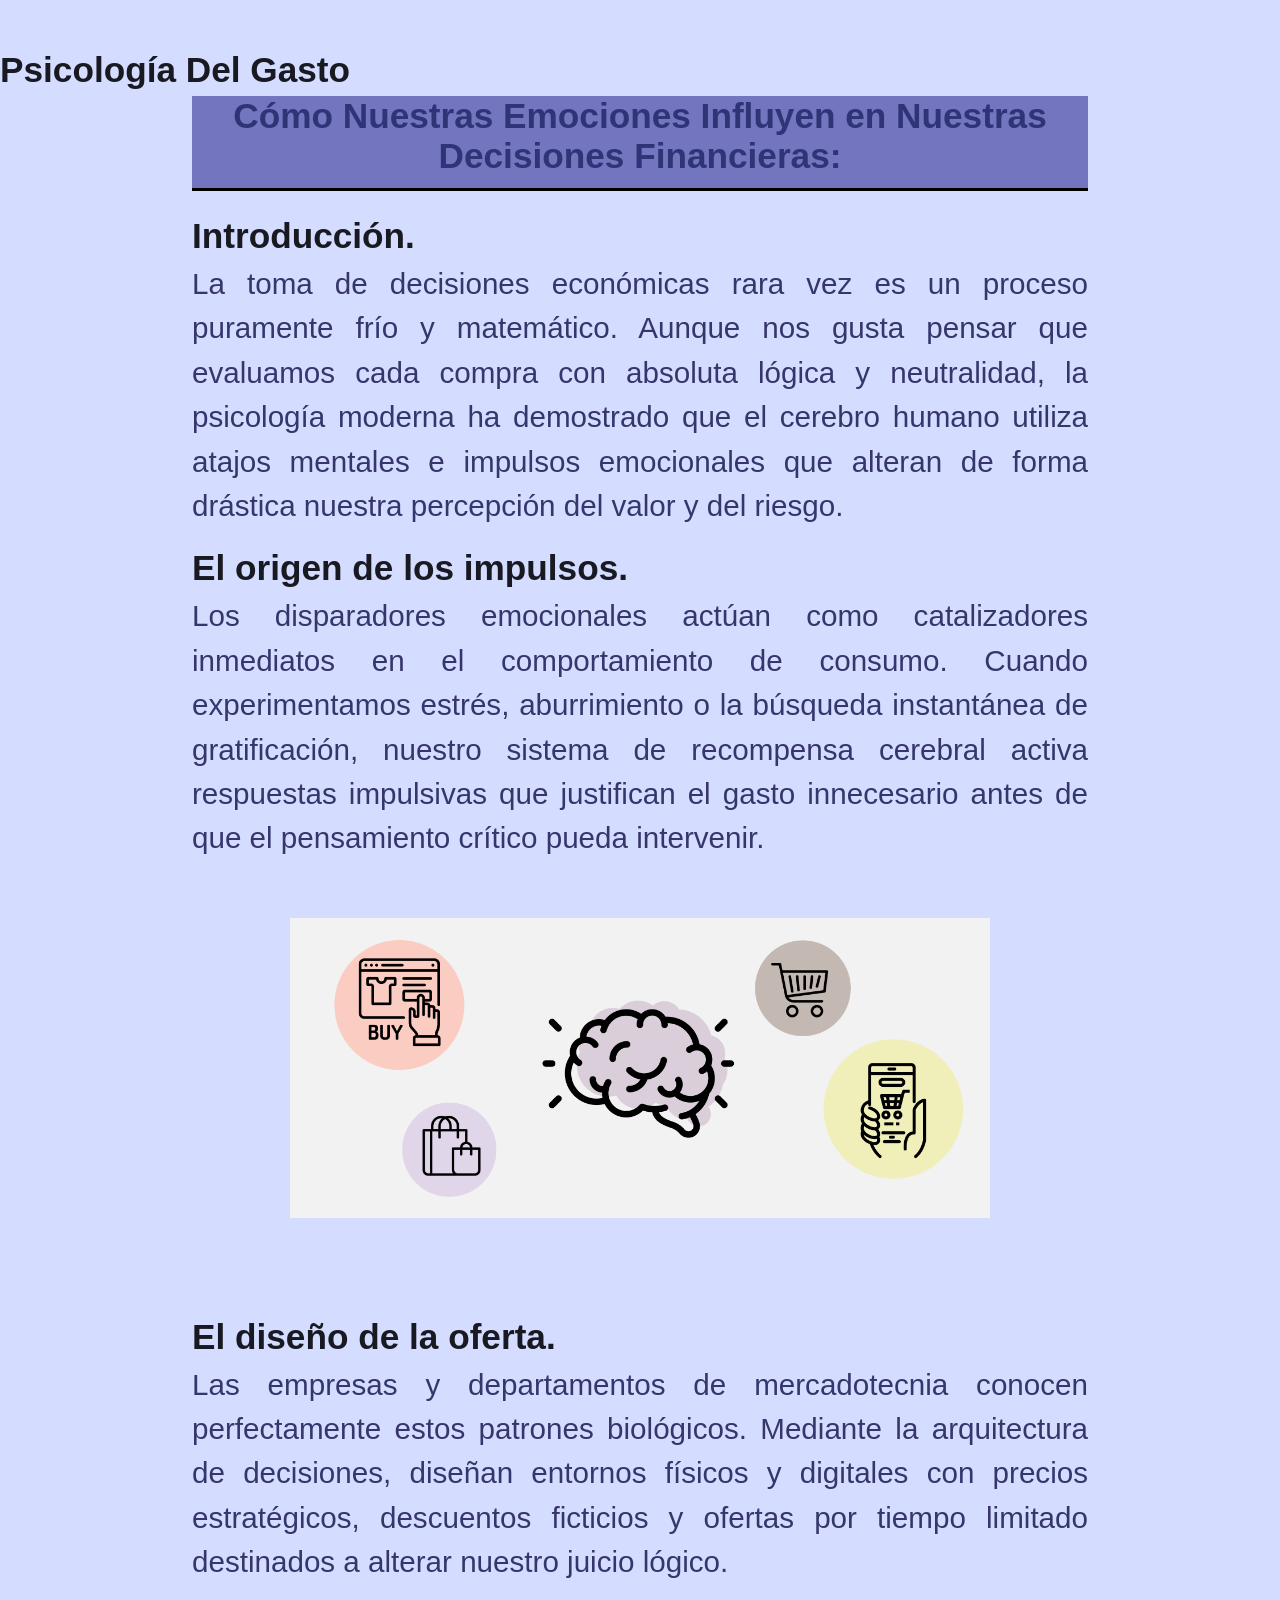
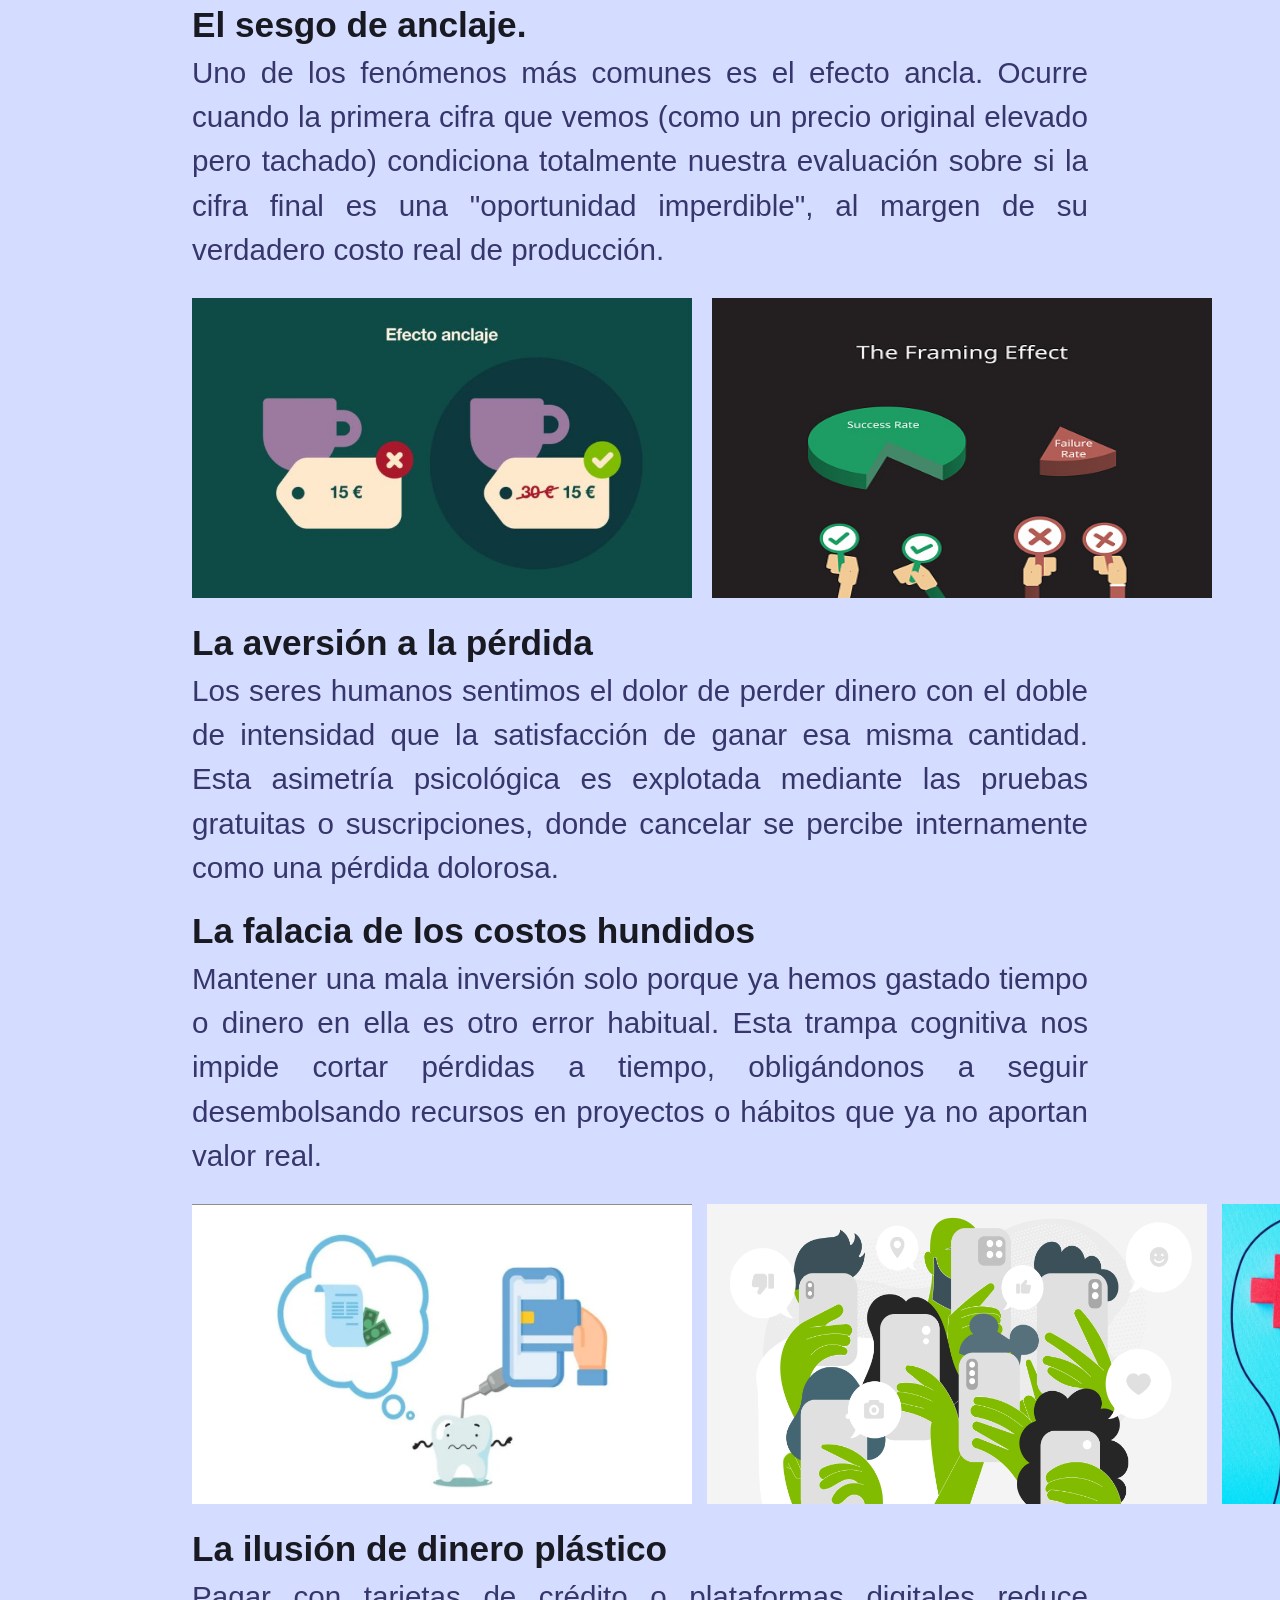
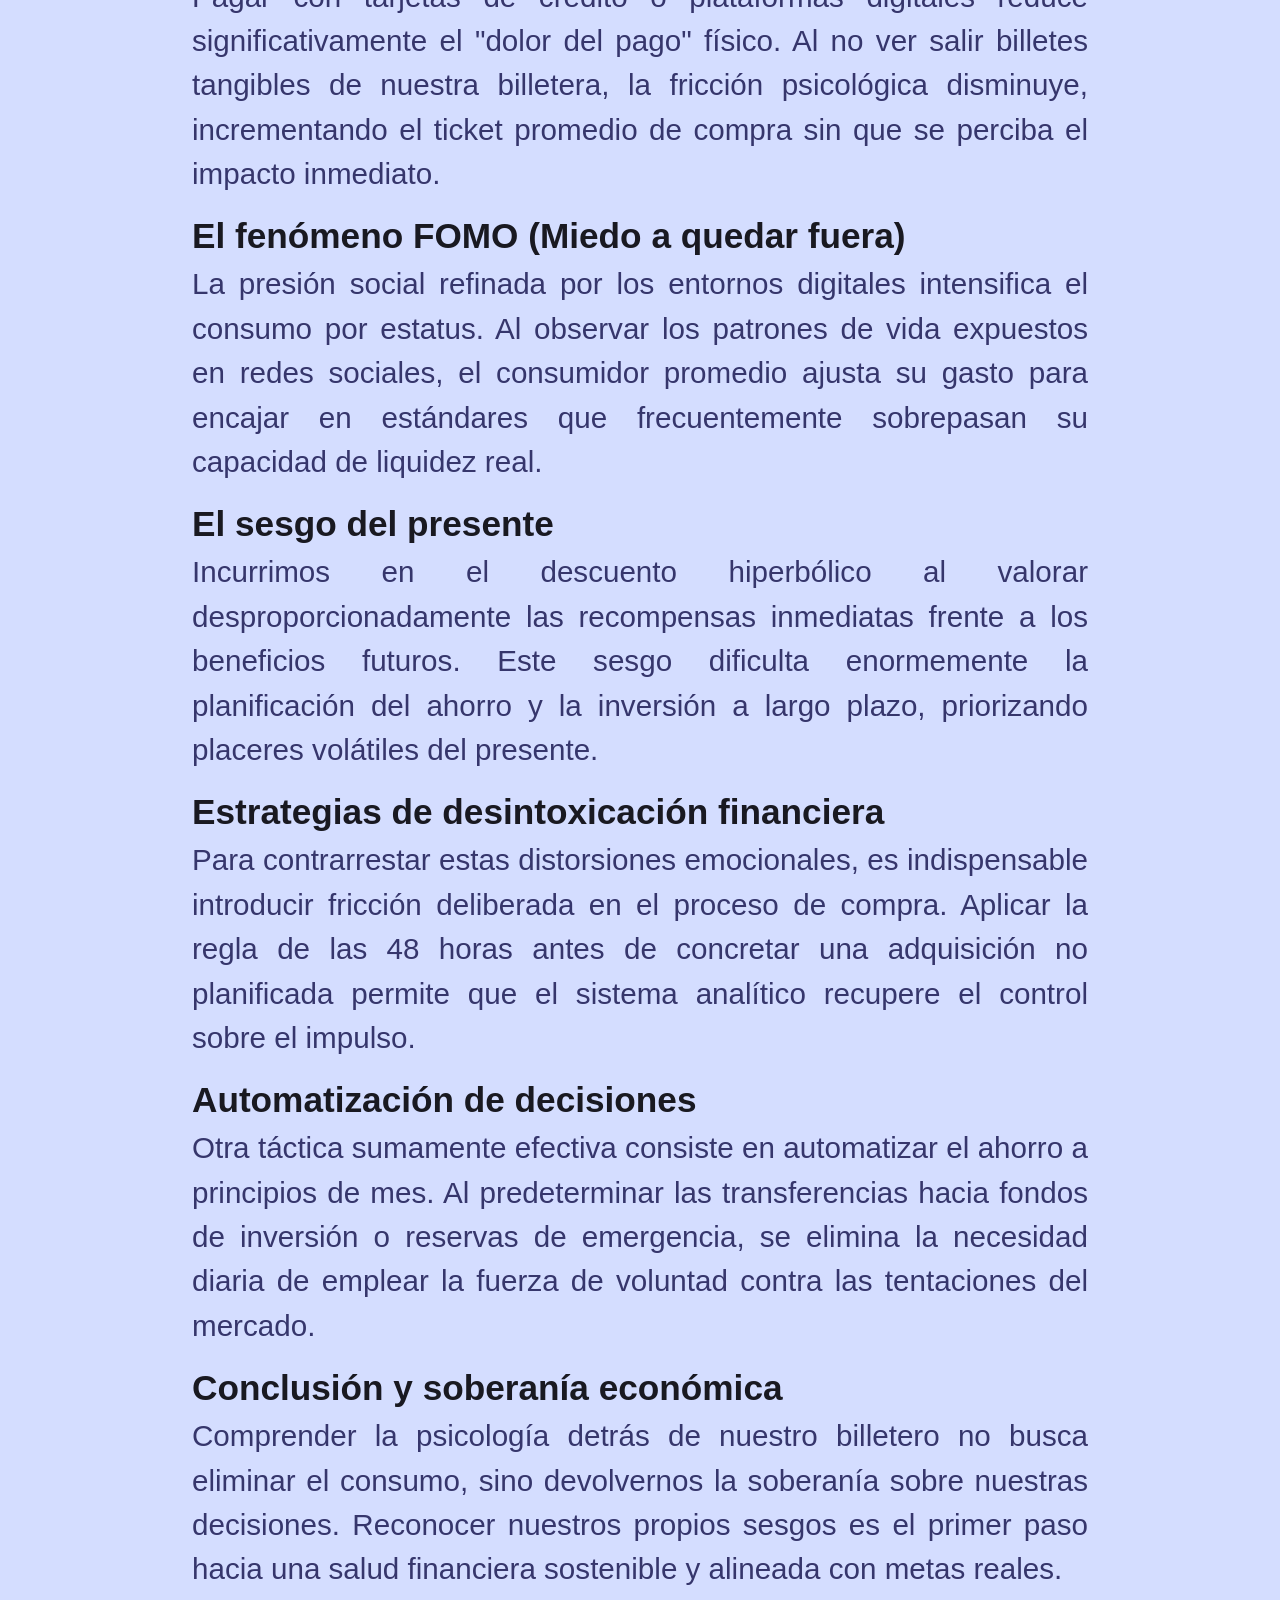
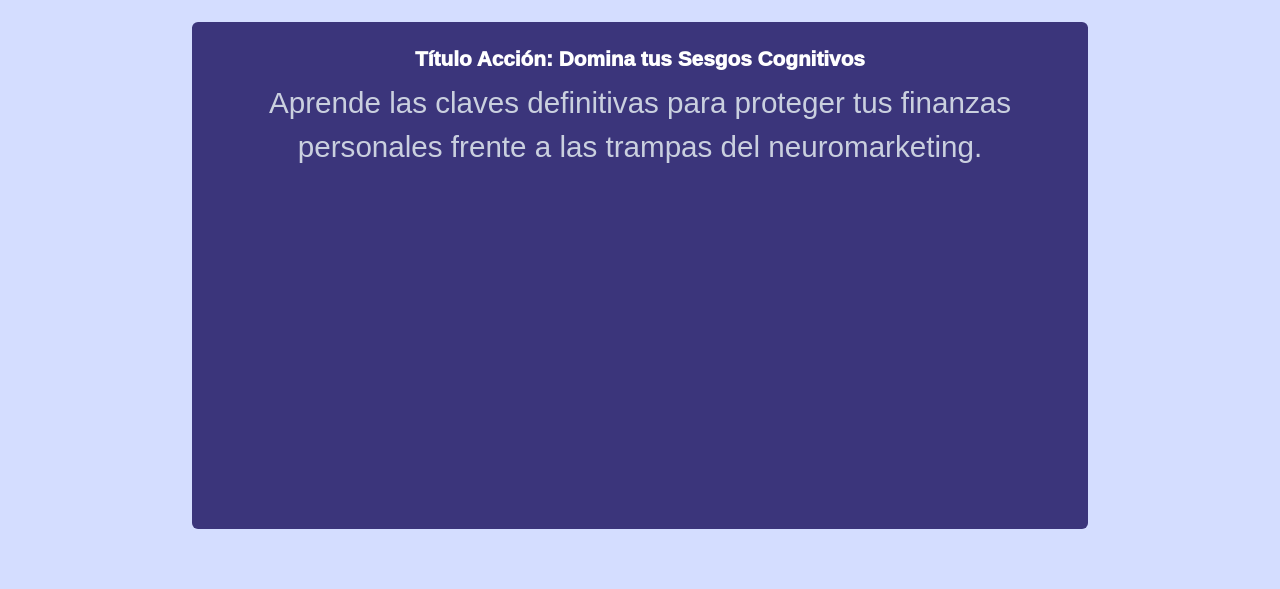
==== ejercicios/articulo.html @ 71025228 "Add files via upload" ====
<!DOCTYPE html>
<html lang="es">
<head>
    <meta charset="UTF-8">
    <meta name="viewport" content="width=device-width, initial-scale=1.0">
    <title>Artículo</title>

    <!--FUENTES-->
    <link rel="preconnect" href="https://fonts.googleapis.com">

    <!--CSS-->
    <link rel="stylesheet" href="/css/articulo.css">
</head>

<body>
    <header>
        <h2>Psicología Del Gasto</h2>
    </header>

    <main class="main-content">

        

        <article>
            <header>
            <h1>Cómo Nuestras Emociones Influyen en Nuestras Decisiones Financieras:</h1>
        </header>
            <div class="contenedor">
                <h2>Introducción.</h2>
                <p>La toma de decisiones económicas rara vez es un proceso puramente frío y matemático. Aunque nos gusta pensar que evaluamos cada compra con absoluta lógica y neutralidad, la psicología moderna ha demostrado que el cerebro humano utiliza atajos mentales e impulsos emocionales que alteran de forma drástica nuestra percepción del valor y del riesgo.</p>
                
                <h2>El origen de los impulsos.</h2>
                <p>Los disparadores emocionales actúan como catalizadores inmediatos en el comportamiento de consumo. Cuando experimentamos estrés, aburrimiento o la búsqueda instantánea de gratificación, nuestro sistema de recompensa cerebral activa respuestas impulsivas que justifican el gasto innecesario antes de que el pensamiento crítico pueda intervenir.</p>
            
                <div class="container">
                    <div class="items">
                        <img src="/imagenes/Sesgos.imagen1.png" alt="Psicología del gasto y cerebro consumidor" class="article-image">
                    </div>
                </div>


            </div>

            <div class="contenedor">
                <h2>El diseño de la oferta.</h2>
                <p>Las empresas y departamentos de mercadotecnia conocen perfectamente estos patrones biológicos. Mediante la arquitectura de decisiones, diseñan entornos físicos y digitales con precios estratégicos, descuentos ficticios y ofertas por tiempo limitado destinados a alterar nuestro juicio lógico.</p>

                <h2>El sesgo de anclaje.</h2>
                <p>Uno de los fenómenos más comunes es el efecto ancla. Ocurre cuando la primera cifra que vemos (como un precio original elevado pero tachado) condiciona totalmente nuestra evaluación sobre si la cifra final es una "oportunidad imperdible", al margen de su verdadero costo real de producción.</p>

                <div class="image-grid-2">
            <img src="/imagenes/sesgos.imagen2.jpg" alt="Ilustración del Efecto Anclaje">
            <img src="/imagenes/sesgos.imagen3.jpg" alt="The Framing Effect gráfico">
        </div>

                <h2>La aversión a la pérdida</h2>
                <p>Los seres humanos sentimos el dolor de perder dinero con el doble de intensidad que la satisfacción de ganar esa misma cantidad. Esta asimetría psicológica es explotada mediante las pruebas gratuitas o suscripciones, donde cancelar se percibe internamente como una pérdida dolorosa.</p>

                <h2>La falacia de los costos hundidos</h2>
                <p>Mantener una mala inversión solo porque ya hemos gastado tiempo o dinero en ella es otro error habitual. Esta trampa cognitiva nos impide cortar pérdidas a tiempo, obligándonos a seguir desembolsando recursos en proyectos o hábitos que ya no aportan valor real.</p>
           </section>
                <div class="image-grid-3">
            <img src="/imagenes/sesgos.imagen4.jpg" alt="Enfoque cognitivo">
            <img src="/imagenes/sesgos.imagen5.jpg" alt="Ilustración de dinero digital">
            <img src="/imagenes/sesgos.imagen6.jpg" alt="Presión social y FOMO">
        </div>

        <section>
            <h2>La ilusión de dinero plástico</h2>
            <p>Pagar con tarjetas de crédito o plataformas digitales reduce significativamente el "dolor del pago" físico. Al no ver salir billetes tangibles de nuestra billetera, la fricción psicológica disminuye, incrementando el ticket promedio de compra sin que se perciba el impacto inmediato.</p>

            <h2>El fenómeno FOMO (Miedo a quedar fuera)</h2>
            <p>La presión social refinada por los entornos digitales intensifica el consumo por estatus. Al observar los patrones de vida expuestos en redes sociales, el consumidor promedio ajusta su gasto para encajar en estándares que frecuentemente sobrepasan su capacidad de liquidez real.</p>

            <h2>El sesgo del presente</h2>
            <p>Incurrimos en el descuento hiperbólico al valorar desproporcionadamente las recompensas inmediatas frente a los beneficios futuros. Este sesgo dificulta enormemente la planificación del ahorro y la inversión a largo plazo, priorizando placeres volátiles del presente.</p>

            <h2>Estrategias de desintoxicación financiera</h2>
            <p>Para contrarrestar estas distorsiones emocionales, es indispensable introducir fricción deliberada en el proceso de compra. Aplicar la regla de las 48 horas antes de concretar una adquisición no planificada permite que el sistema analítico recupere el control sobre el impulso.</p>

            <h2>Automatización de decisiones</h2>
            <p>Otra táctica sumamente efectiva consiste en automatizar el ahorro a principios de mes. Al predeterminar las transferencias hacia fondos de inversión o reservas de emergencia, se elimina la necesidad diaria de emplear la fuerza de voluntad contra las tentaciones del mercado.</p>

            <h2>Conclusión y soberanía económica</h2>
            <p>Comprender la psicología detrás de nuestro billetero no busca eliminar el consumo, sino devolvernos la soberanía sobre nuestras decisiones. Reconocer nuestros propios sesgos es el primer paso hacia una salud financiera sostenible y alineada con metas reales.</p>
        </section>

        <!-- Sección de video / Llamado a la acción (CTA) -->
        </header>
    <section>
        <div class="cta-section">
            <h3>Título Acción: Domina tus Sesgos Cognitivos</h3>
            <p>Aprende las claves definitivas para proteger tus finanzas personales frente a las trampas del neuromarketing.</p>
             <div>
            <iframe width="560" height="315" src="https://www.youtube.com/embed/u7zakigS2rQ?si=D3cwNJWjtid_g3q7&amp;controls=0" title="YouTube video player" frameborder="0" allow="accelerometer; autoplay; clipboard-write; encrypted-media; gyroscope; picture-in-picture; web-share" referrerpolicy="strict-origin-when-cross-origin" allowfullscreen></iframe>
              <div>
        </div>
    </section>

</body>
</html>
---- css/articulo.css ----
/*ARTICULO CSS*/

* {margin: 0;
    padding: 0; }

body {background-color: rgb(180, 182, 255);}

h1 {background-color: rgb(115, 117, 191);
    text-align: center;
}

/*ENCABEZADOS*/

* {
    box-sizing: border-box;
    margin: 0;
    padding: 0;
}

body {
    font-family: "Mulish", "Segoe UI", sans-serif;
    background-color: rgb(212, 221, 255);
    color: #111;
    padding: 30px 0;
}


/* Estilo del Título SEO / Header */
h1 {
    font-weight: 900;
    font-size: 2.2em;
    text-align: center;
    padding-bottom: 12px;
    margin-bottom: 25px;
    border-bottom: 3px solid black;
    color: #2f3476;
}

/* Subtítulos de cada punto */
h2 {
    font-size: 2.20rem;
    font-weight: 700;
    color: #191921;
    margin-top: 20px;
    margin-bottom: 6px;

}

h3 {
    font-weight: 1000;
    font-size: 2.4em;
}

/* Párrafos compactos */
p {
    font-size: 1.85rem;
    line-height: 1.5;
    margin-bottom: 12px;
    text-align: justify;
    color: #36366c;
}

/* Sección de video y CTA final */
.cta-section {
    background-color: #3b357b;
    color: white;
    padding: 25px;
    border-radius: 6px;
    text-align: center;
    margin-top: 30px;
}

.cta-section h3 {
    font-size: 1.3rem;
    margin-bottom: 10px;
}

.cta-section p {
    color: #cad0df;
    text-align: center;
    margin-bottom: 15px;
}

.btn-cta {
    display: inline-block;
    background-color: #e63946;
    color: white;
    padding: 10px 20px;
    border-radius: 4px;
    text-decoration: none;
    font-weight: bold;
    font-size: 0.9rem;
}

.btn-cta:hover {
    background-color: #d90429;
}

/*LAYOUT*/
#principal article{
    padding: 20px 40px 10px 40px;
    background-color: rgb(142, 145, 223);
    width: 85%;
    margin: 0px auto;
}

.contenedor {
    /*background-color: rgb(88, 90, 167);*/
    margin: 0px auto;
    box-sizing: border-box;
    padding-bottom: 30px;
}

.container{
    display: flex;
    /*background-color: rgb(140, 100, 200);*/
    margin: 0px auto;
    box-sizing: border-box;
    flex-flow: row;
    justify-content: space-evenly;
    min-height: 140px;


}

footer {
    /*background-color: rgb(206, 208, 255);*/
    text-align: center;
    padding: 30px 0px;
    margin-top: 25px;
    font-size: 1.2em;
}

.items{
    /*background-color: rgb(88, 90, 167);*/
    box-sizing: border-box;
    padding: 20px 0px 20px 0px;
}

img {
    width: 500px;
    height: 300px;
    /*width: 90%;*/
}

.article-image {
    width: 100%;
    margin: 25px 0px;
}

.image-grid-2 {
    display: grid;
    grid-template-columns: 1fr 1fr;
    gap: 20px;
    margin: 25px 0px;
}

.image-grid-3 {
    display: grid;
    grid-template-columns: repeat(3, 1fr);
    gap: 15px;
    margin: 25px 0px;
}


#principal p{
    padding: 16px 0px;
    font-size: 24px;
}

/*@media (max-width: 768px) {
            .container {
                width: 90%;
                padding: 20px;
            }
            .image-grid-2, .image-grid-3 {
                grid-template-columns: 1fr;
    }
}*/

.main-content {
    width: 70%;
    margin: 0 auto;
}
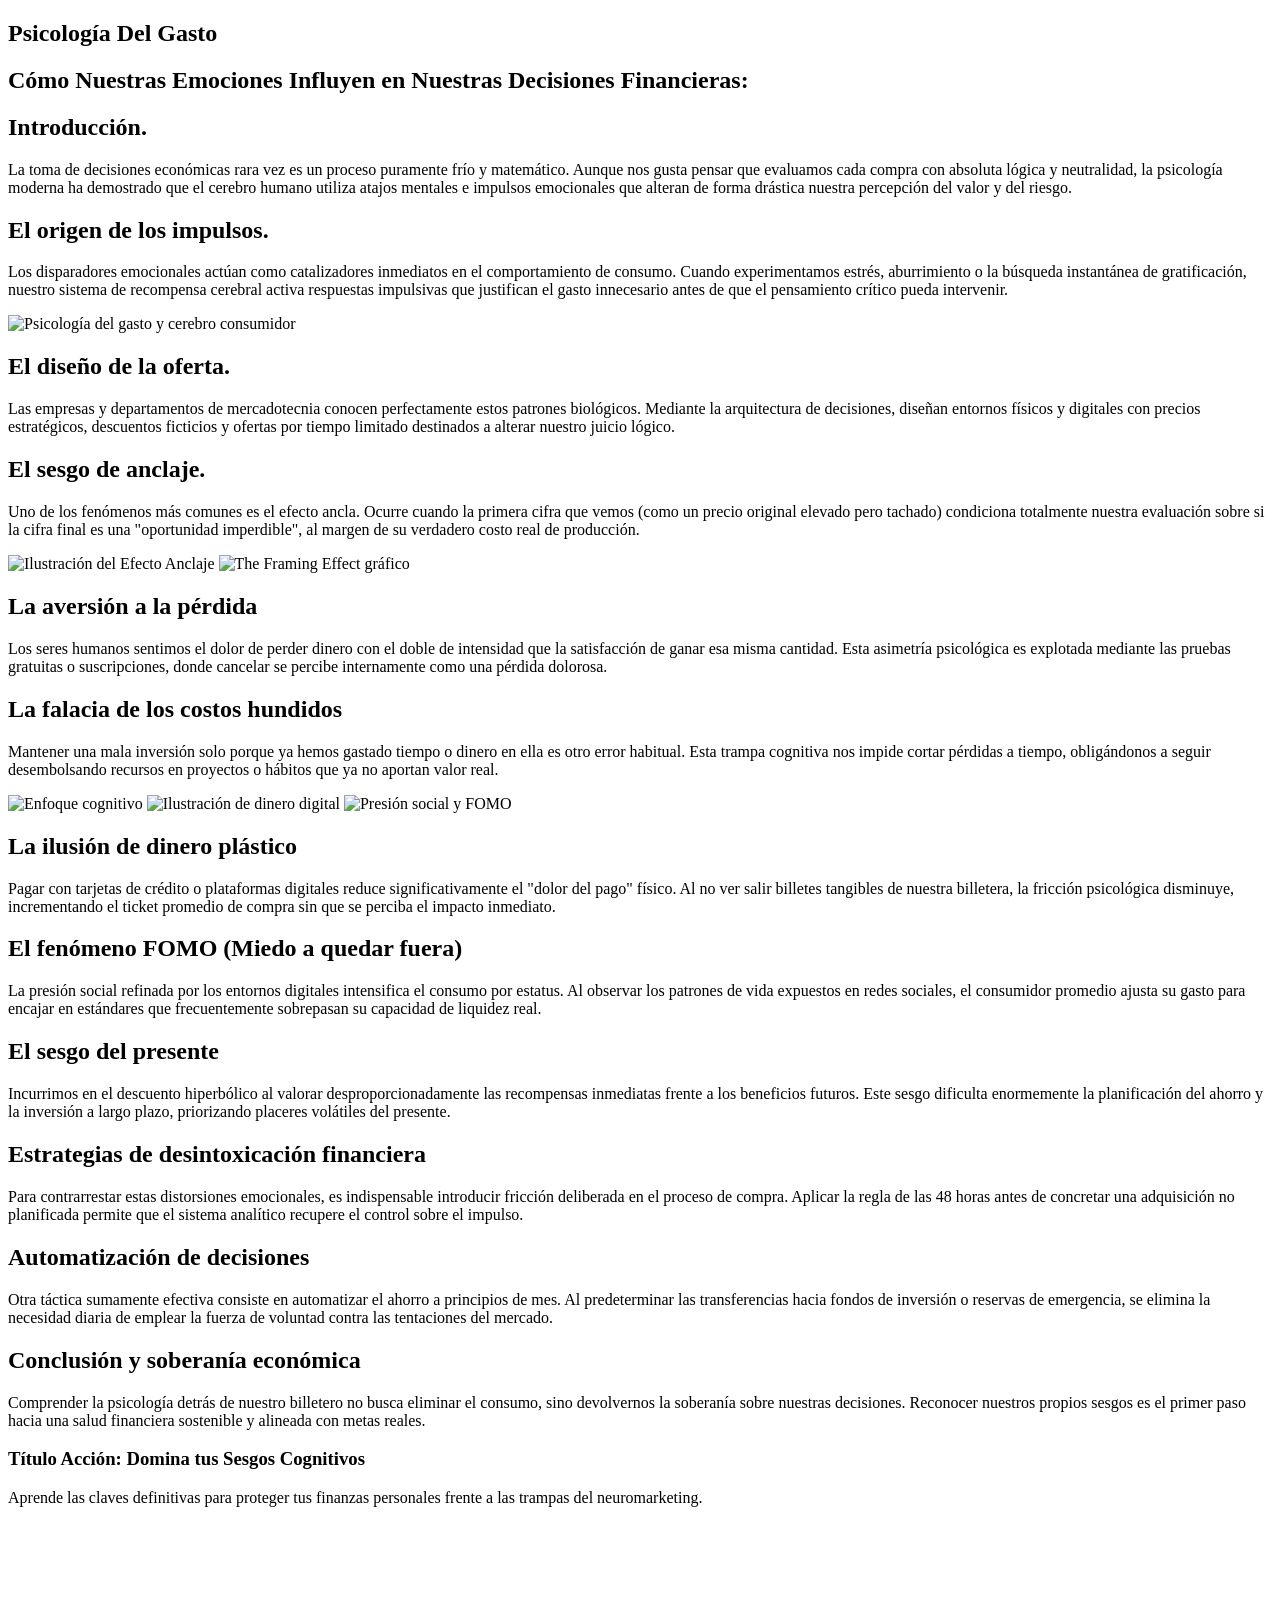
==== commit 2d9de26e: "Fix HTML encoding issues in articulo.html" ====
--- a/ejercicios/articulo.html
+++ b/ejercicios/articulo.html
@@ -9,7 +9,7 @@
     <link rel="preconnect" href="https://fonts.googleapis.com">
 
     <!--CSS-->
-    <link rel="stylesheet" href="/css/articulo.css">
+    <link rel="stylesheet" href="css/articulo.css">
 </head>
 
 <body>
@@ -34,7 +34,7 @@
             
                 <div class="container">
                     <div class="items">
-                        <img src="/imagenes/Sesgos.imagen1.png" alt="Psicología del gasto y cerebro consumidor" class="article-image">
+                        <img src="imagenes/Sesgos.imagen1.png" alt="Psicología del gasto y cerebro consumidor" class="article-image">
                     </div>
                 </div>
 
@@ -49,8 +49,8 @@
                 <p>Uno de los fenómenos más comunes es el efecto ancla. Ocurre cuando la primera cifra que vemos (como un precio original elevado pero tachado) condiciona totalmente nuestra evaluación sobre si la cifra final es una "oportunidad imperdible", al margen de su verdadero costo real de producción.</p>
 
                 <div class="image-grid-2">
-            <img src="/imagenes/sesgos.imagen2.jpg" alt="Ilustración del Efecto Anclaje">
-            <img src="/imagenes/sesgos.imagen3.jpg" alt="The Framing Effect gráfico">
+            <img src="imagenes/sesgos.imagen2.jpg" alt="Ilustración del Efecto Anclaje">
+            <img src="imagenes/sesgos.imagen3.jpg" alt="The Framing Effect gráfico">
         </div>
 
                 <h2>La aversión a la pérdida</h2>
@@ -60,9 +60,9 @@
                 <p>Mantener una mala inversión solo porque ya hemos gastado tiempo o dinero en ella es otro error habitual. Esta trampa cognitiva nos impide cortar pérdidas a tiempo, obligándonos a seguir desembolsando recursos en proyectos o hábitos que ya no aportan valor real.</p>
            </section>
                 <div class="image-grid-3">
-            <img src="/imagenes/sesgos.imagen4.jpg" alt="Enfoque cognitivo">
-            <img src="/imagenes/sesgos.imagen5.jpg" alt="Ilustración de dinero digital">
-            <img src="/imagenes/sesgos.imagen6.jpg" alt="Presión social y FOMO">
+            <img src="imagenes/sesgos.imagen4.jpg" alt="Enfoque cognitivo">
+            <img src="imagenes/sesgos.imagen5.jpg" alt="Ilustración de dinero digital">
+            <img src="imagenes/sesgos.imagen6.jpg" alt="Presión social y FOMO">
         </div>
 
         <section>
@@ -98,4 +98,4 @@
     </section>
 
 </body>
-</html>+</html>
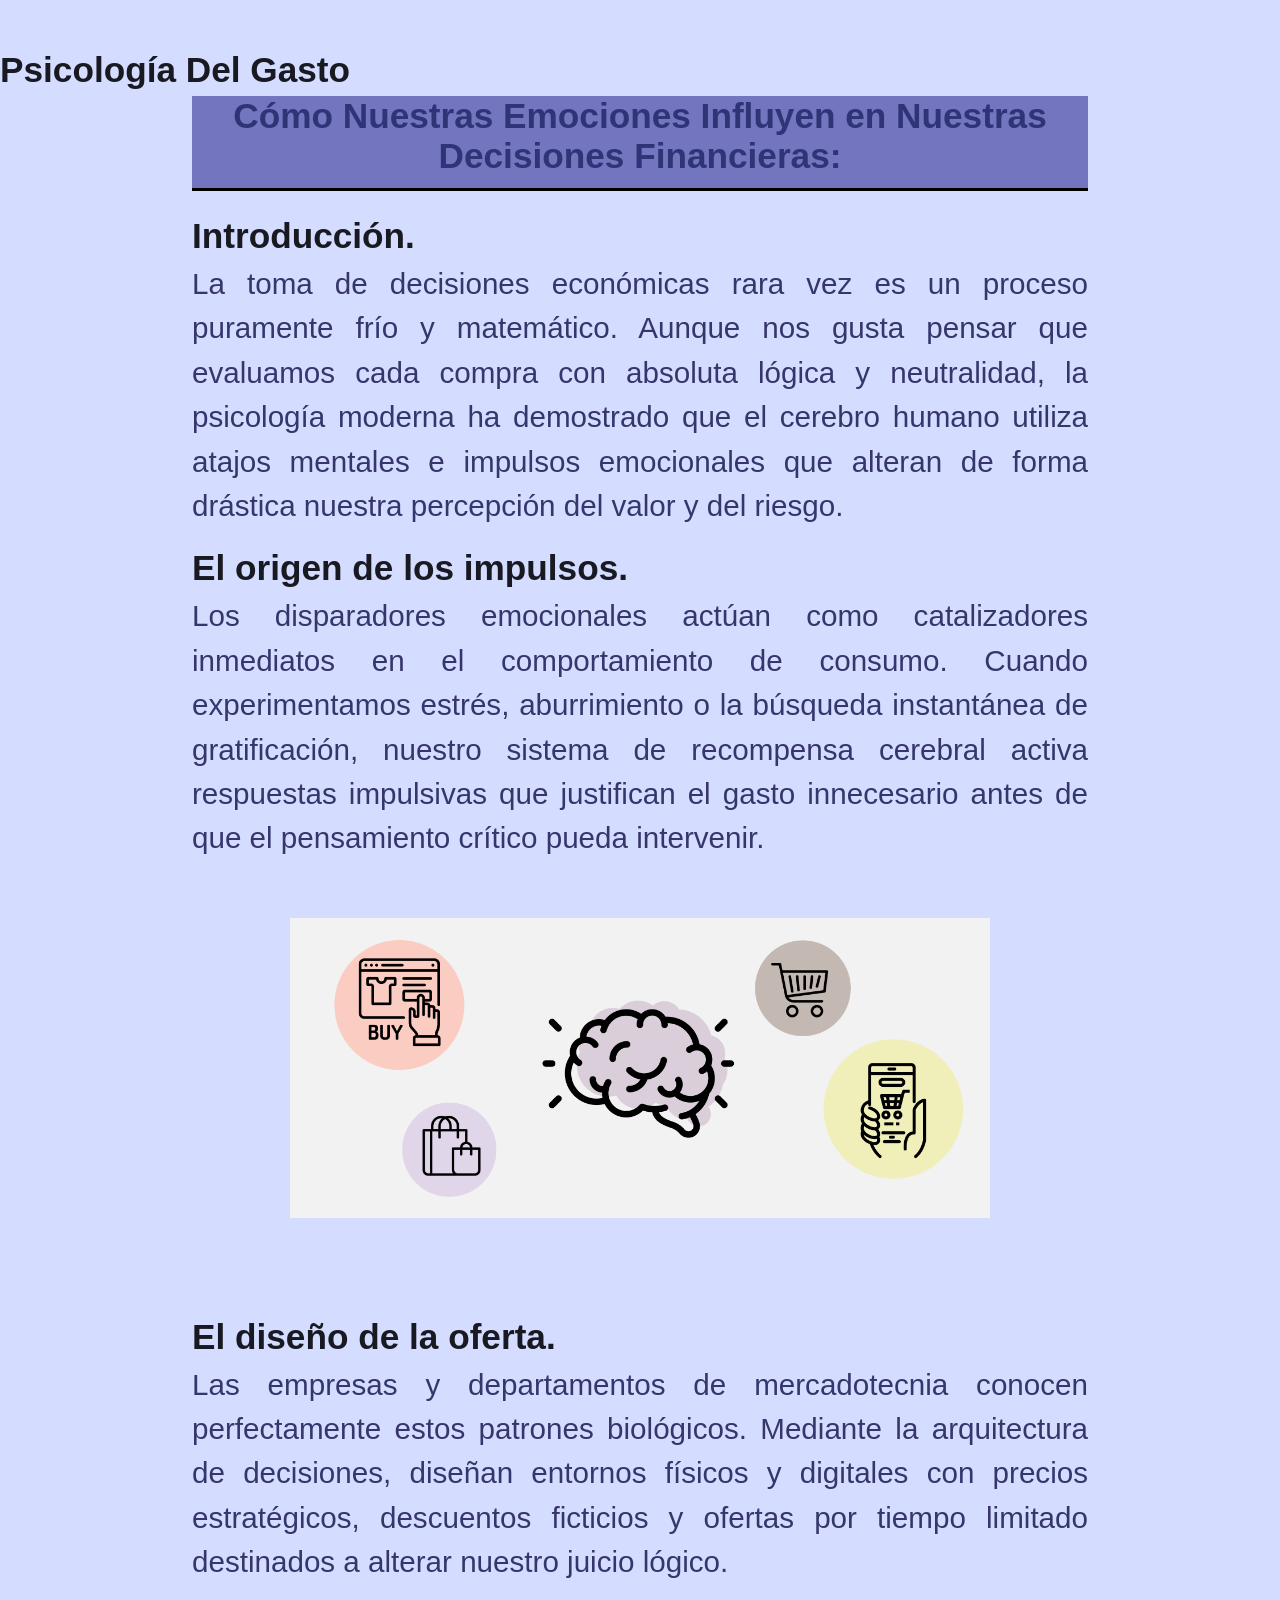
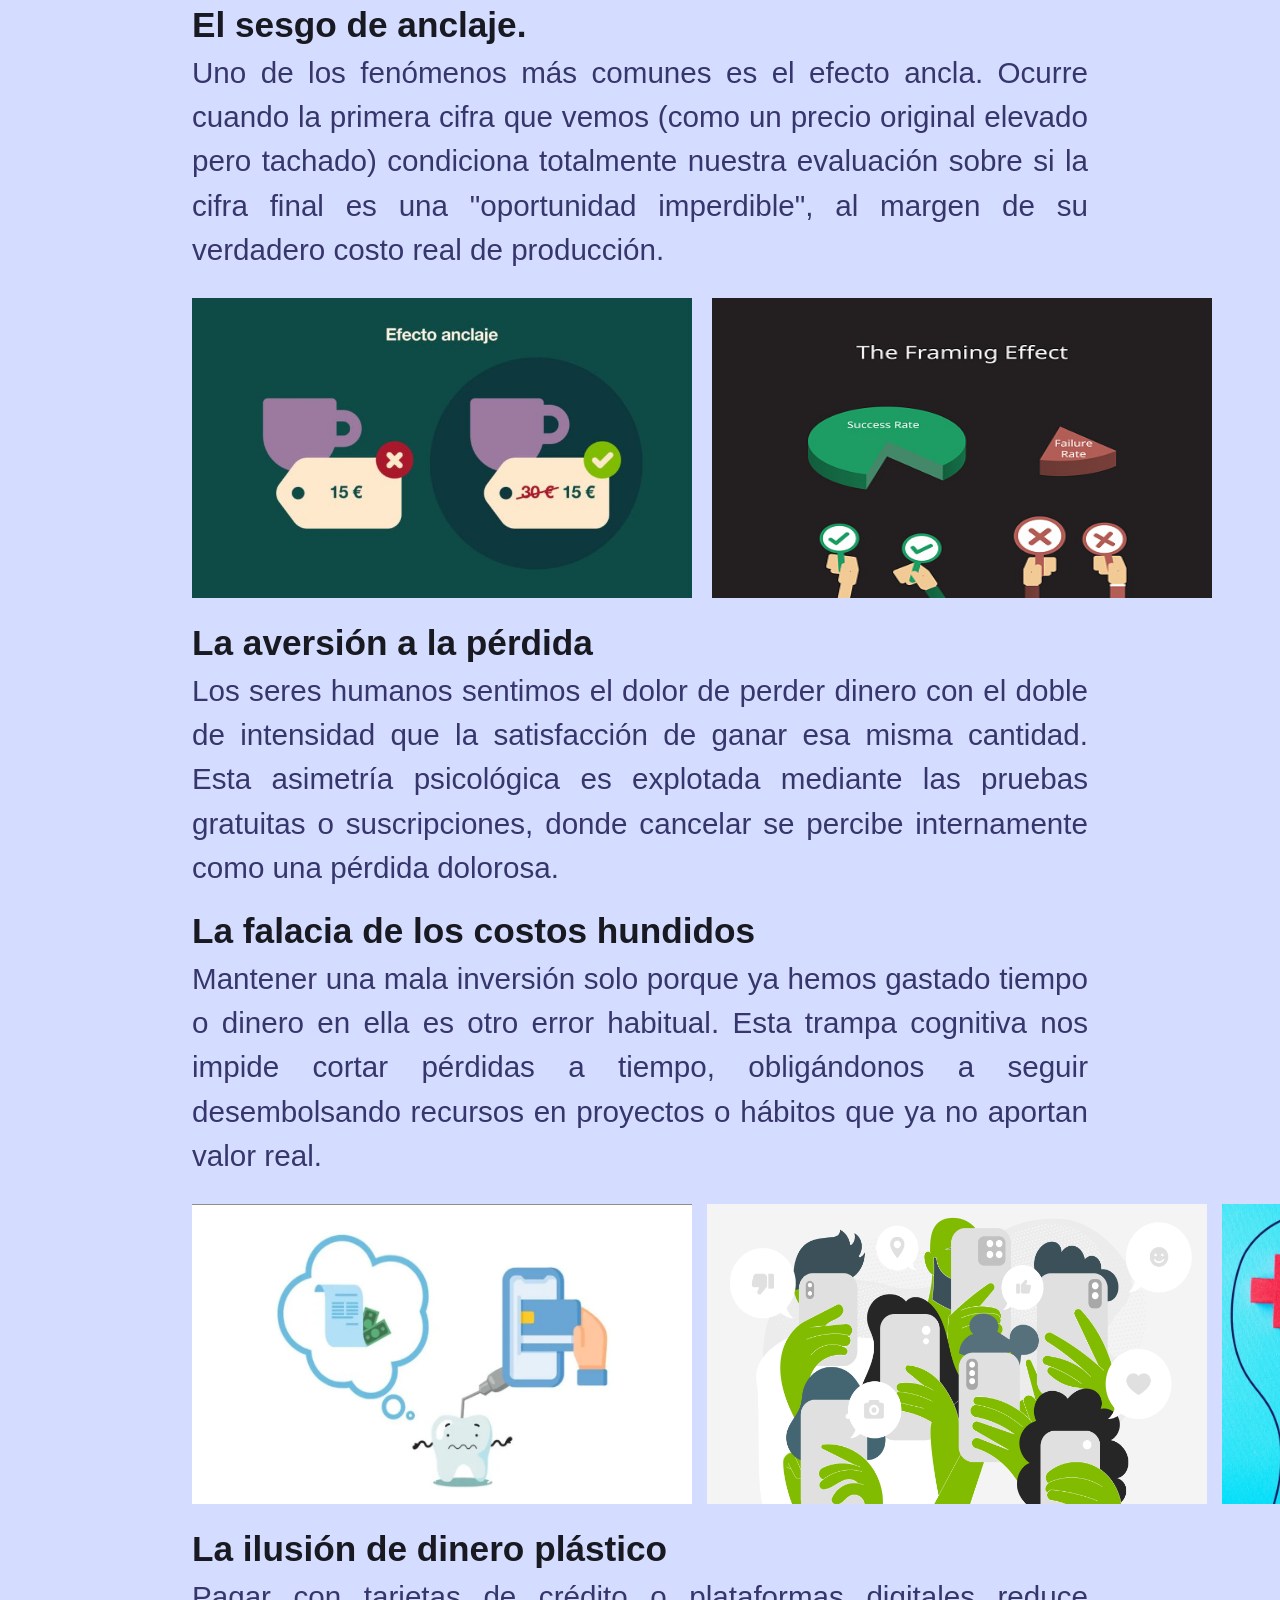
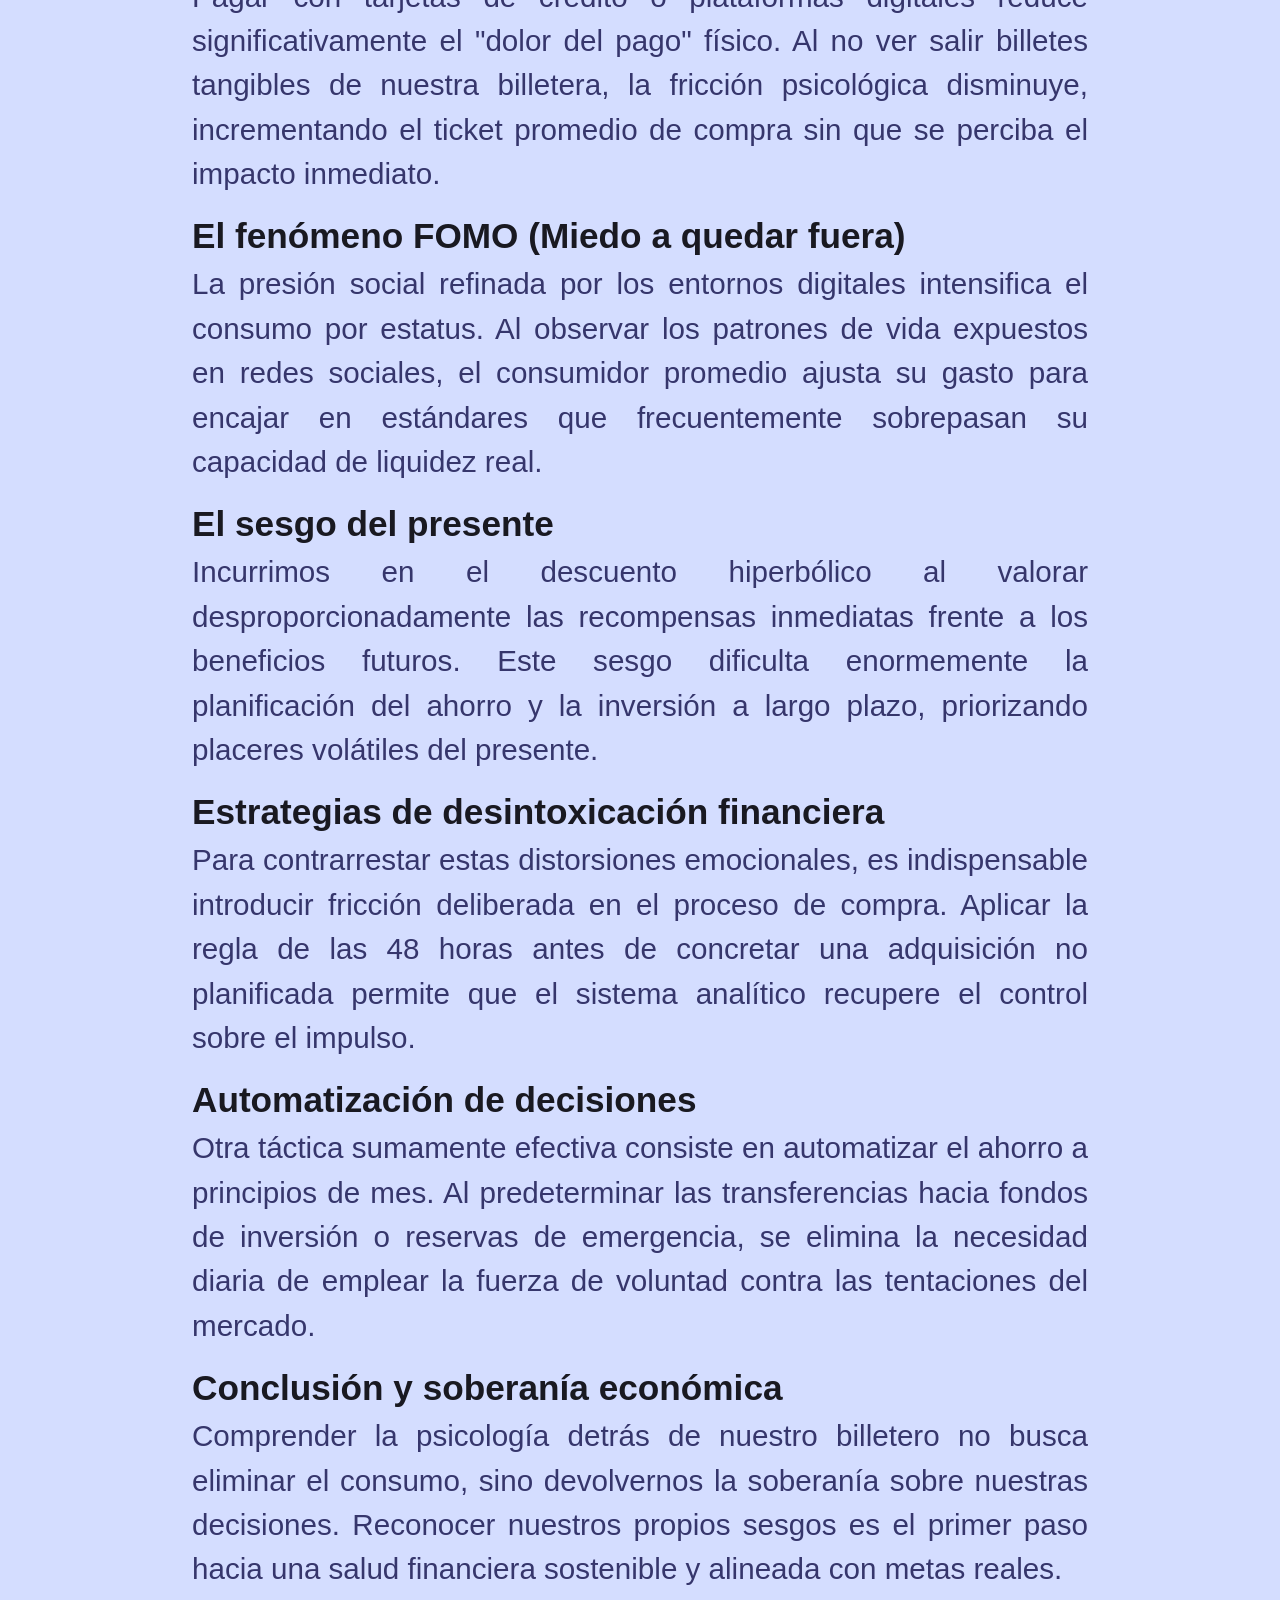
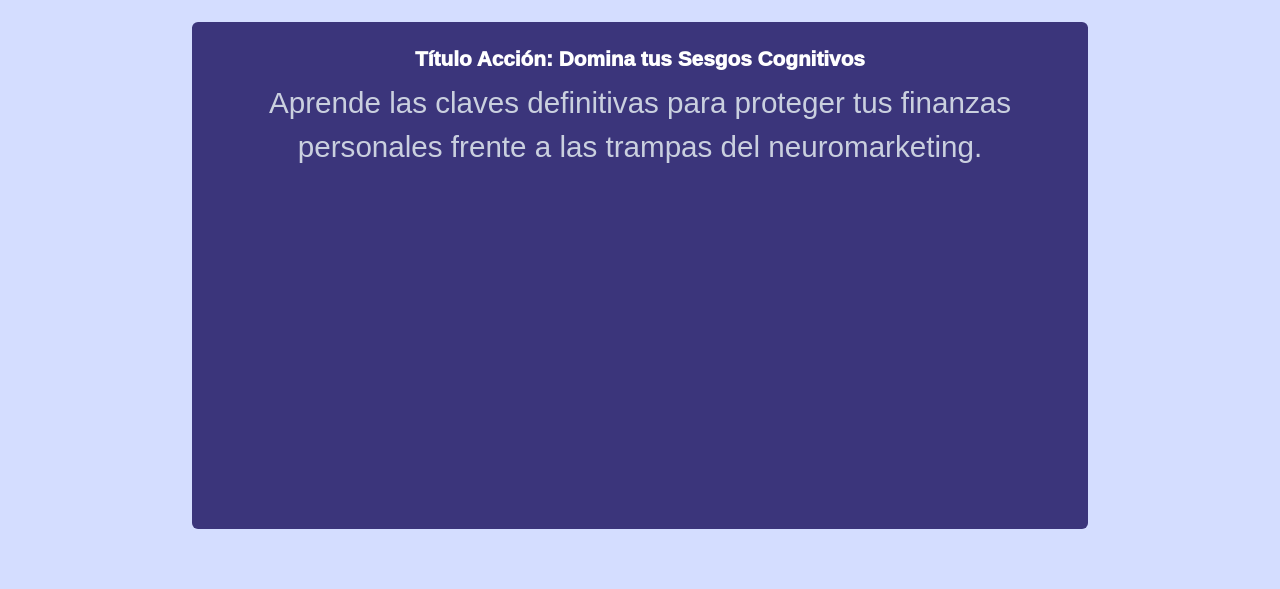
==== commit 4b09b7f5: "Fix HTML formatting and update image paths" ====
--- a/ejercicios/articulo.html
+++ b/ejercicios/articulo.html
@@ -9,7 +9,7 @@
     <link rel="preconnect" href="https://fonts.googleapis.com">
 
     <!--CSS-->
-    <link rel="stylesheet" href="css/articulo.css">
+    <link rel="stylesheet" href="../css/articulo.css">
 </head>
 
 <body>
@@ -34,7 +34,7 @@
             
                 <div class="container">
                     <div class="items">
-                        <img src="imagenes/Sesgos.imagen1.png" alt="Psicología del gasto y cerebro consumidor" class="article-image">
+                        <img src="../imagenes/Sesgos.imagen1.png" alt="Psicología del gasto y cerebro consumidor" class="article-image">
                     </div>
                 </div>
 
@@ -49,8 +49,8 @@
                 <p>Uno de los fenómenos más comunes es el efecto ancla. Ocurre cuando la primera cifra que vemos (como un precio original elevado pero tachado) condiciona totalmente nuestra evaluación sobre si la cifra final es una "oportunidad imperdible", al margen de su verdadero costo real de producción.</p>
 
                 <div class="image-grid-2">
-            <img src="imagenes/sesgos.imagen2.jpg" alt="Ilustración del Efecto Anclaje">
-            <img src="imagenes/sesgos.imagen3.jpg" alt="The Framing Effect gráfico">
+            <img src="../imagenes/sesgos.imagen2.jpg" alt="Ilustración del Efecto Anclaje">
+            <img src="../imagenes/sesgos.imagen3.jpg" alt="The Framing Effect gráfico">
         </div>
 
                 <h2>La aversión a la pérdida</h2>
@@ -60,9 +60,9 @@
                 <p>Mantener una mala inversión solo porque ya hemos gastado tiempo o dinero en ella es otro error habitual. Esta trampa cognitiva nos impide cortar pérdidas a tiempo, obligándonos a seguir desembolsando recursos en proyectos o hábitos que ya no aportan valor real.</p>
            </section>
                 <div class="image-grid-3">
-            <img src="imagenes/sesgos.imagen4.jpg" alt="Enfoque cognitivo">
-            <img src="imagenes/sesgos.imagen5.jpg" alt="Ilustración de dinero digital">
-            <img src="imagenes/sesgos.imagen6.jpg" alt="Presión social y FOMO">
+            <img src="../imagenes/sesgos.imagen4.jpg" alt="Enfoque cognitivo">
+            <img src="../imagenes/sesgos.imagen5.jpg" alt="Ilustración de dinero digital">
+            <img src="../imagenes/sesgos.imagen6.jpg" alt="Presión social y FOMO">
         </div>
 
         <section>
--- a/css/articulo.css
+++ b/css/articulo.css
@@ -0,0 +1,184 @@
+/*ARTICULO CSS*/
+
+* {margin: 0;
+    padding: 0; }
+
+body {background-color: rgb(180, 182, 255);}
+
+h1 {background-color: rgb(115, 117, 191);
+    text-align: center;
+}
+
+/*ENCABEZADOS*/
+
+* {
+    box-sizing: border-box;
+    margin: 0;
+    padding: 0;
+}
+
+body {
+    font-family: "Mulish", "Segoe UI", sans-serif;
+    background-color: rgb(212, 221, 255);
+    color: #111;
+    padding: 30px 0;
+}
+
+
+/* Estilo del Título SEO / Header */
+h1 {
+    font-weight: 900;
+    font-size: 2.2em;
+    text-align: center;
+    padding-bottom: 12px;
+    margin-bottom: 25px;
+    border-bottom: 3px solid black;
+    color: #2f3476;
+}
+
+/* Subtítulos de cada punto */
+h2 {
+    font-size: 2.20rem;
+    font-weight: 700;
+    color: #191921;
+    margin-top: 20px;
+    margin-bottom: 6px;
+
+}
+
+h3 {
+    font-weight: 1000;
+    font-size: 2.4em;
+}
+
+/* Párrafos compactos */
+p {
+    font-size: 1.85rem;
+    line-height: 1.5;
+    margin-bottom: 12px;
+    text-align: justify;
+    color: #36366c;
+}
+
+/* Sección de video y CTA final */
+.cta-section {
+    background-color: #3b357b;
+    color: white;
+    padding: 25px;
+    border-radius: 6px;
+    text-align: center;
+    margin-top: 30px;
+}
+
+.cta-section h3 {
+    font-size: 1.3rem;
+    margin-bottom: 10px;
+}
+
+.cta-section p {
+    color: #cad0df;
+    text-align: center;
+    margin-bottom: 15px;
+}
+
+.btn-cta {
+    display: inline-block;
+    background-color: #e63946;
+    color: white;
+    padding: 10px 20px;
+    border-radius: 4px;
+    text-decoration: none;
+    font-weight: bold;
+    font-size: 0.9rem;
+}
+
+.btn-cta:hover {
+    background-color: #d90429;
+}
+
+/*LAYOUT*/
+#principal article{
+    padding: 20px 40px 10px 40px;
+    background-color: rgb(142, 145, 223);
+    width: 85%;
+    margin: 0px auto;
+}
+
+.contenedor {
+    /*background-color: rgb(88, 90, 167);*/
+    margin: 0px auto;
+    box-sizing: border-box;
+    padding-bottom: 30px;
+}
+
+.container{
+    display: flex;
+    /*background-color: rgb(140, 100, 200);*/
+    margin: 0px auto;
+    box-sizing: border-box;
+    flex-flow: row;
+    justify-content: space-evenly;
+    min-height: 140px;
+
+
+}
+
+footer {
+    /*background-color: rgb(206, 208, 255);*/
+    text-align: center;
+    padding: 30px 0px;
+    margin-top: 25px;
+    font-size: 1.2em;
+}
+
+.items{
+    /*background-color: rgb(88, 90, 167);*/
+    box-sizing: border-box;
+    padding: 20px 0px 20px 0px;
+}
+
+img {
+    width: 500px;
+    height: 300px;
+    /*width: 90%;*/
+}
+
+.article-image {
+    width: 100%;
+    margin: 25px 0px;
+}
+
+.image-grid-2 {
+    display: grid;
+    grid-template-columns: 1fr 1fr;
+    gap: 20px;
+    margin: 25px 0px;
+}
+
+.image-grid-3 {
+    display: grid;
+    grid-template-columns: repeat(3, 1fr);
+    gap: 15px;
+    margin: 25px 0px;
+}
+
+
+#principal p{
+    padding: 16px 0px;
+    font-size: 24px;
+}
+
+/*@media (max-width: 768px) {
+            .container {
+                width: 90%;
+                padding: 20px;
+            }
+            .image-grid-2, .image-grid-3 {
+                grid-template-columns: 1fr;
+    }
+}*/
+
+.main-content {
+    width: 70%;
+    margin: 0 auto;
+}
